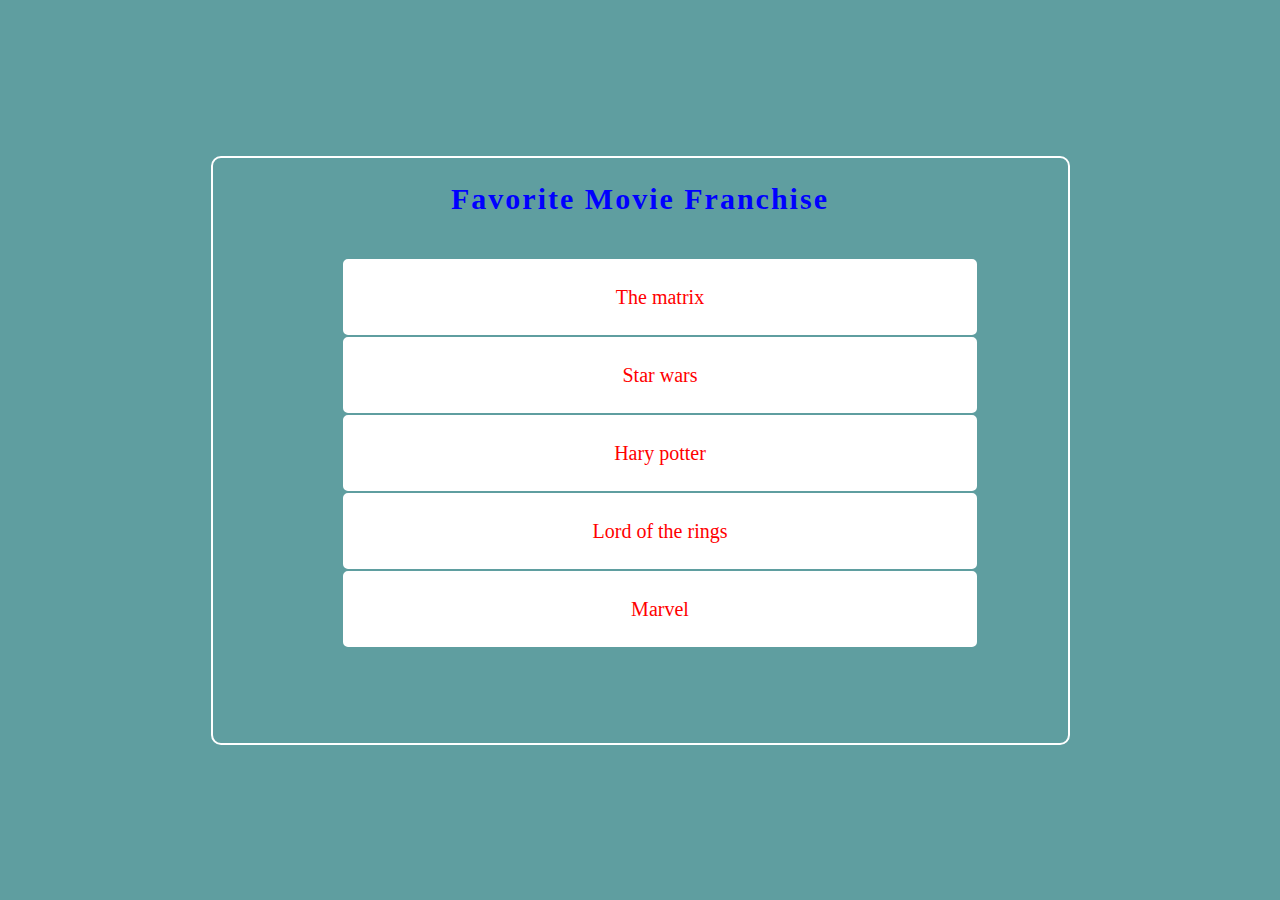
==== index.html @ 2ba8f47d "dom manipulation codes" ====
<!DOCTYPE html>
<html lang="en">
<head>
    <meta charset="UTF-8">
    <meta http-equiv="X-UA-Compatible" content="IE=edge">
    <meta name="viewport" content="width=device-width, initial-scale=1.0">
    <title>DOM manipulation</title>
    <link rel="stylesheet" href="index.css">
   
</head>
<body>
    <div class="movie">
        <h2 id="main-heading">Favorite movie Franchise</h2>
            <ul>
                <li class="list">The matrix</li>
                <li class="list">Star wars</li>
                <li class="list">Hary potter</li>
                <li class="list">Lord of the rings</li>
                <li class="list">Marvel</li>
            </ul>
    </div>
    <script src="index.js"></script>

</body>
</html>
---- index.css ----
body{
    margin: 0;
    background-color:cadetblue;
    height: 100vh;
    display: flex;
    flex-direction: column;
    align-items: center;
    justify-content: center;
}
.movie{
    width: 95vh;
    height: 65vh;
    border: 2px solid white;
    border-radius: 10px;
    display: flex;
    flex-direction: column;
    align-items: center;
}
h2{
    letter-spacing: 2px;
    text-transform: capitalize;
    color: antiquewhite;
    font-size: 30px;
}
li{
    margin: 2px;
    width: 70vh;
    height: 8vh;
    display: flex;
    font-size: 20px;
    border: 2px solid white;
    align-items:center ;
    justify-content: center;
    background-color: white;
    border-radius: 5px;
}
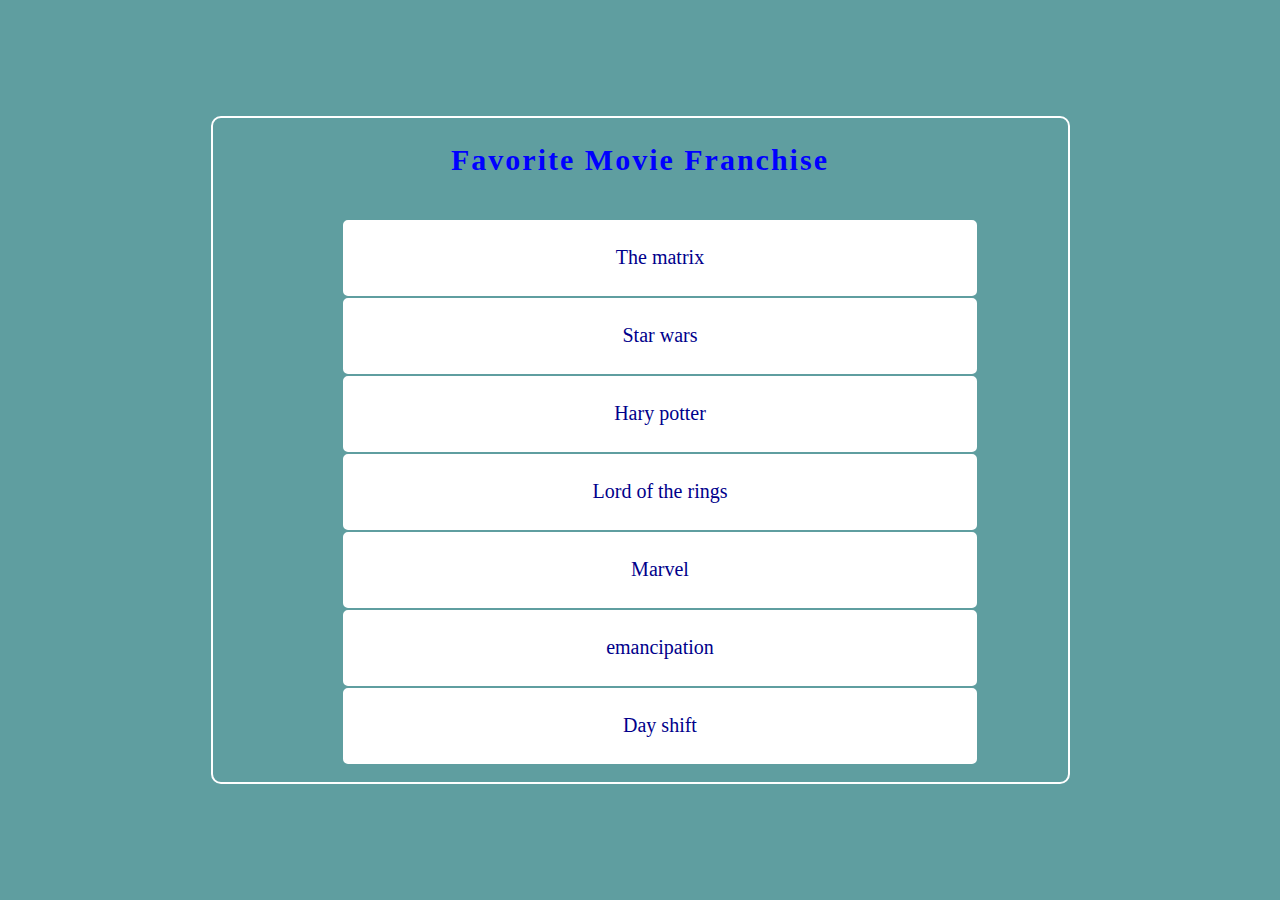
==== commit 38506f2a: "this is index.html without junk text in list" ====
--- a/index.html
+++ b/index.html
@@ -11,13 +11,7 @@
 <body>
     <div class="movie">
         <h2 id="main-heading">Favorite movie Franchise</h2>
-            <ul>
-                <li class="list">The matrix</li>
-                <li class="list">Star wars</li>
-                <li class="list">Hary potter</li>
-                <li class="list">Lord of the rings</li>
-                <li class="list">Marvel</li>
-            </ul>
+            <ul><li class="list">The matrix</li><li class="list">Star wars</li><li class="list">Hary potter</li><li class="list">Lord of the rings</li><li class="list">Marvel</li></ul>
     </div>
     <script src="index.js"></script>
 
--- a/index.css
+++ b/index.css
@@ -9,7 +9,6 @@
 }
 .movie{
     width: 95vh;
-    height: 65vh;
     border: 2px solid white;
     border-radius: 10px;
     display: flex;
